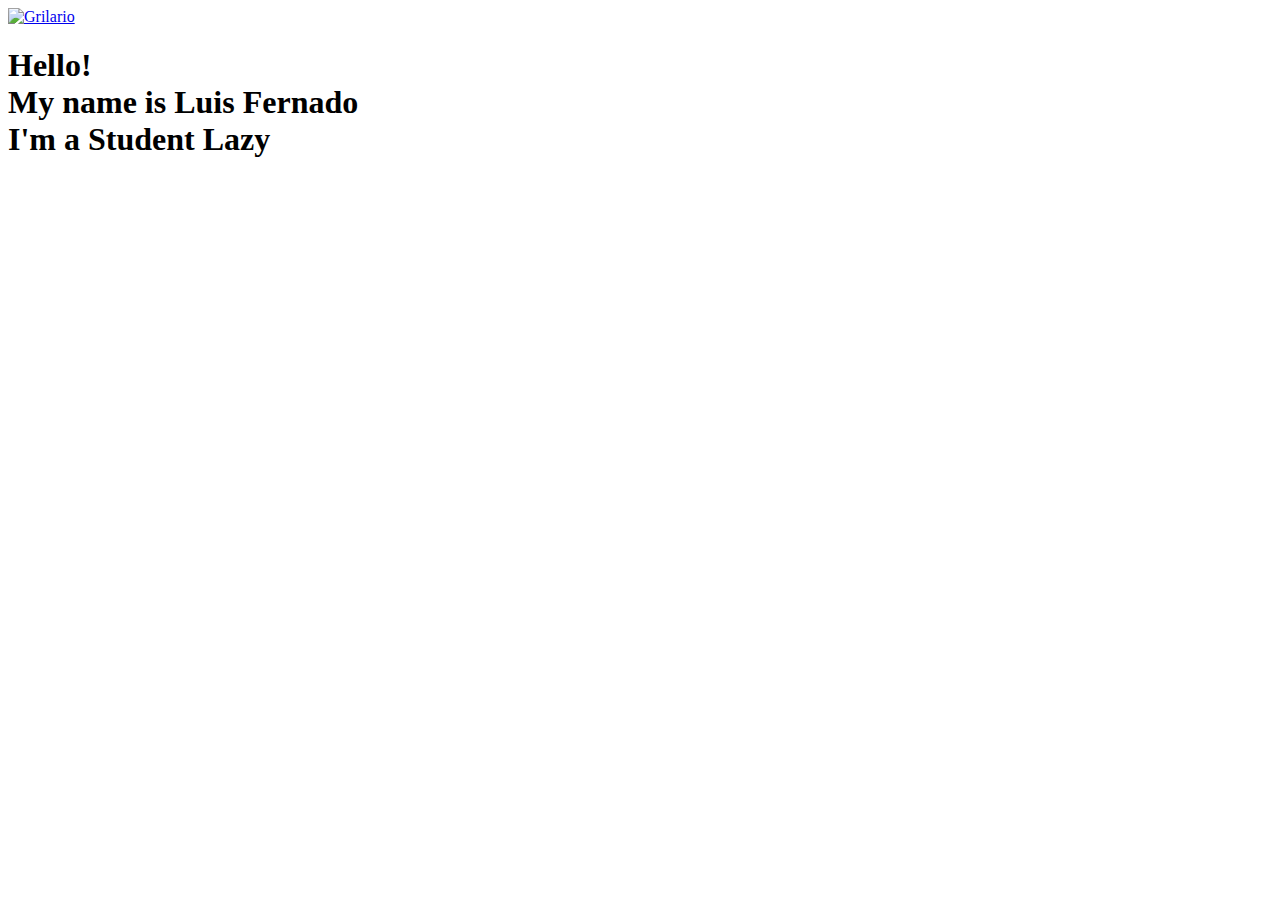
==== index.html @ a06eb7f3 "correct" ====
<!DOCTYPE html>
<html lang="en">
    <head>
        <meta charset="utf-8">
        <meta name="viewport" content="width=device-width, initial-scale=1.0">

        <link rel="stylesheet" href="./assets/styles/global.css">
        <link rel="stylesheet" href="./assets/styles/style.css">
        <link rel="icon" href="./assets/img/Logo.svg" type="image/svg">

        <meta name="theme-color" content="#c9ffe2">

        <title>Luis Fernando</title>
    </head>
    <body>
        <header>
            <div class="limit">
                <a href="/">
                    <img src="./assets/img/Logo.svg" alt="Grilario">
                </a>
            </div>
        </header>

        <section>
            <div class="img-background"></div>
            <div class="limit">
                <h1>
                    Hello! <br>
                    My name is Luis Fernado <br>
                    I'm a Student Lazy
                </h1>
            </div>
        </section>
    </body>
</html>
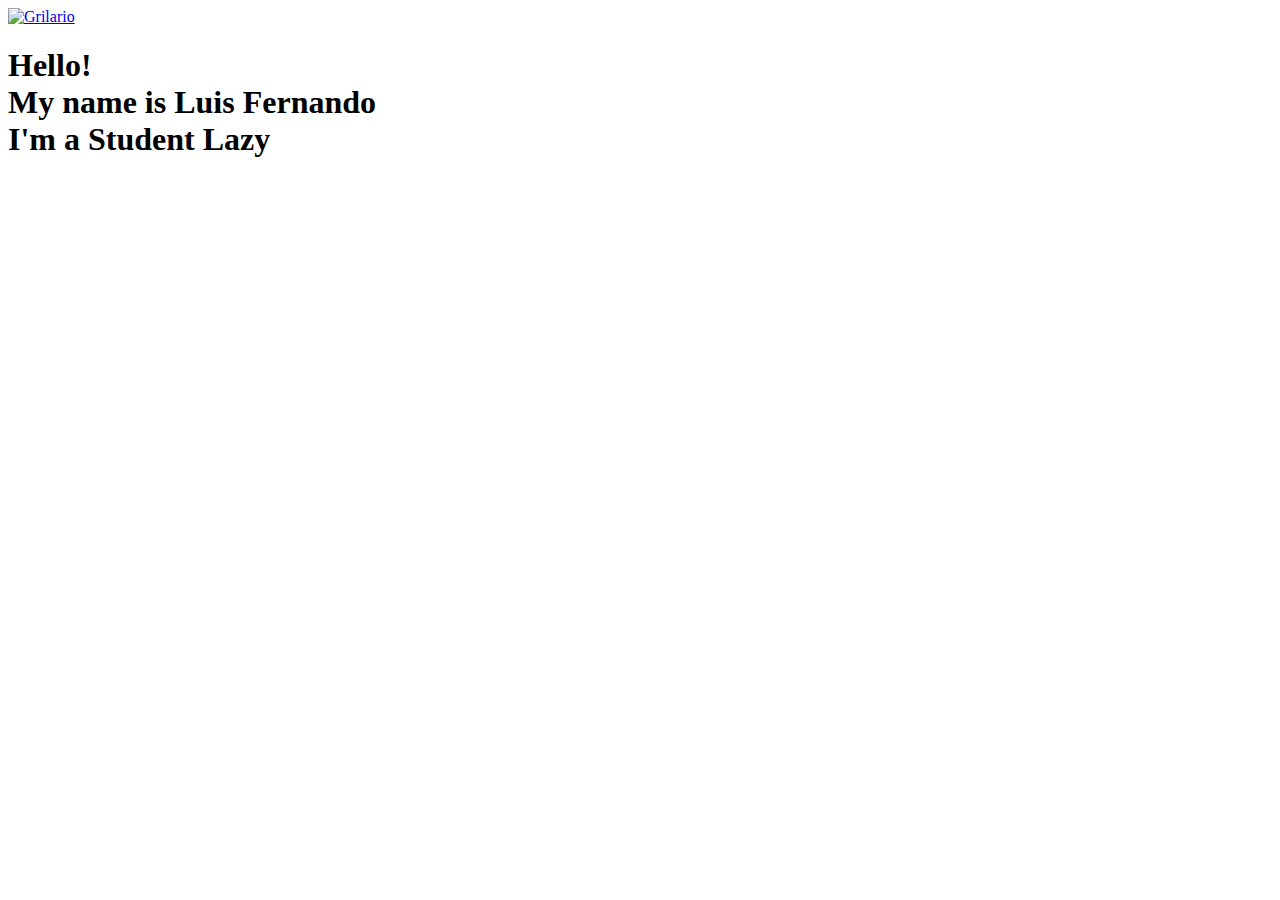
==== commit 34ed91de: "correct" ====
--- a/index.html
+++ b/index.html
@@ -26,7 +26,7 @@
             <div class="limit">
                 <h1>
                     Hello! <br>
-                    My name is Luis Fernado <br>
+                    My name is Luis Fernando <br>
                     I'm a Student Lazy
                 </h1>
             </div>
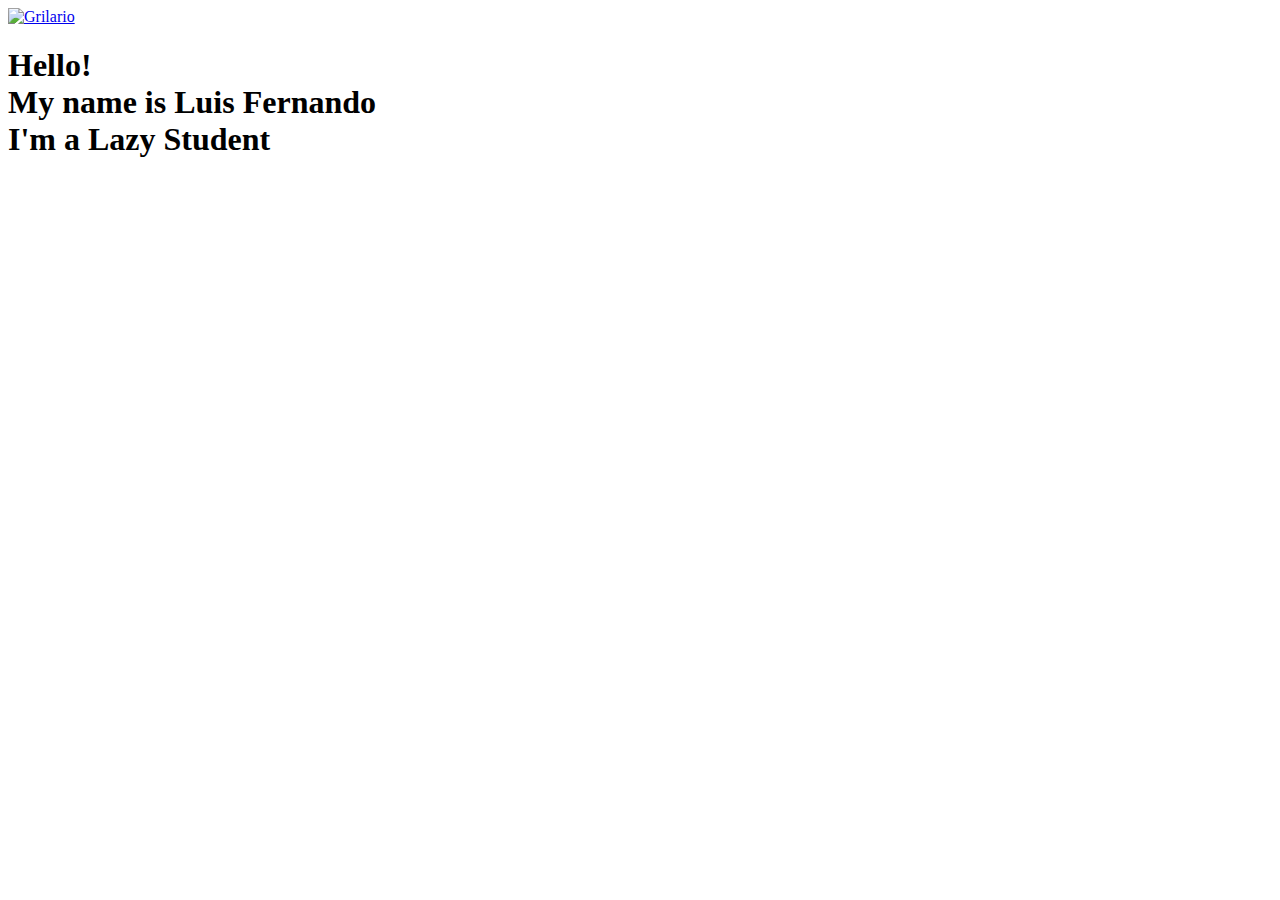
==== commit d2325132: "correct" ====
--- a/index.html
+++ b/index.html
@@ -27,7 +27,7 @@
                 <h1>
                     Hello! <br>
                     My name is Luis Fernando <br>
-                    I'm a Student Lazy
+                    I'm a Lazy Student
                 </h1>
             </div>
         </section>
